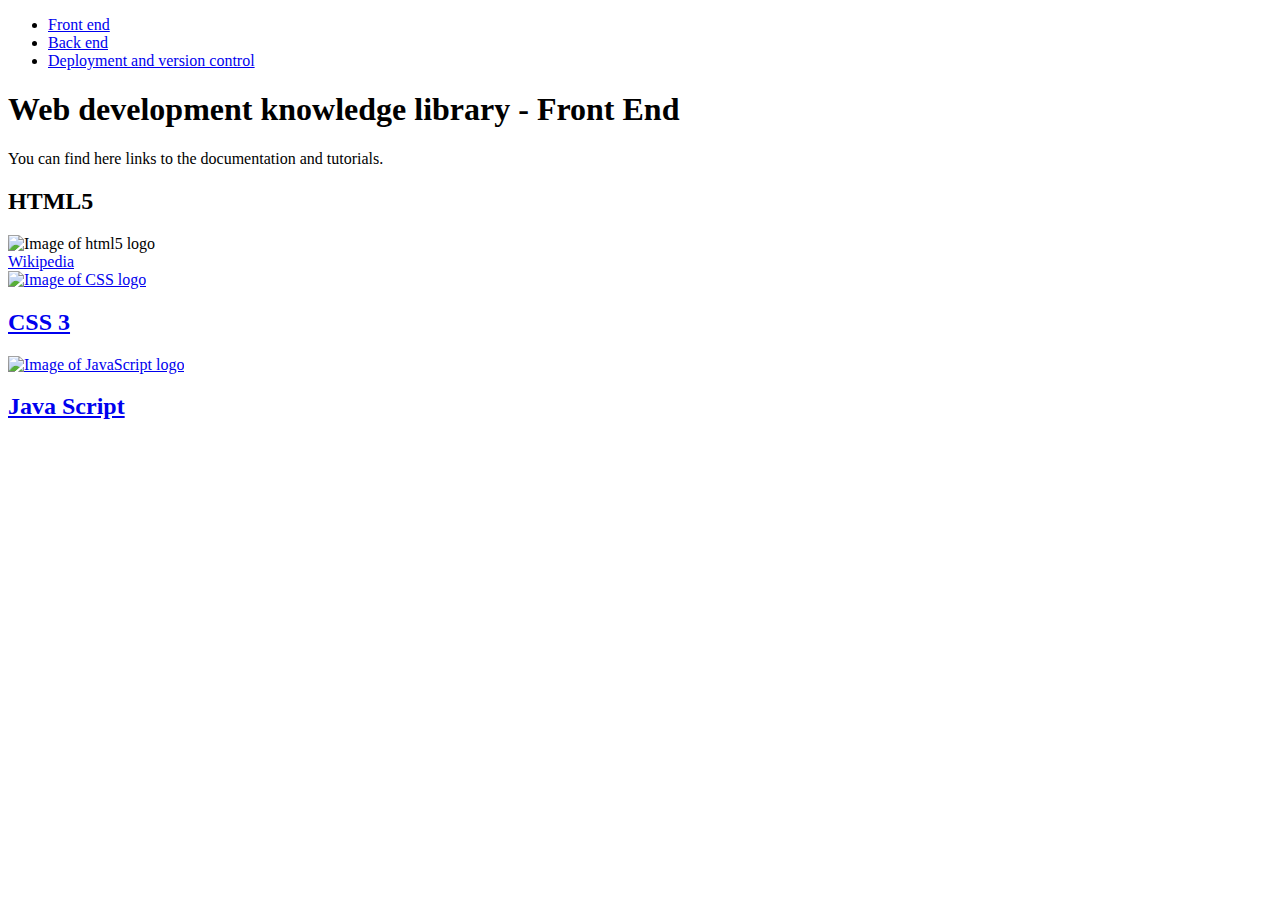
==== index.html @ 7761d238 "Added 2021 version to the Readme.md; change names of links in website and move logos under correct p" ====
<!DOCTYPE html>
<html lang="en">
    <head>
        <title>Web development knowledge library</title>
        <link rel="stylesheet" href="css/style.css" type="text/css" />
    </head>
    <body>
        <nav>
            <ul>
                <li><a href='index.html'>Front end</a></li>
                <li><a href='stream-two.html'>Back end</a></li>
                <li><a href='stream-three.html'>Deployment and version control</a></li>
            </ul>
        </nav>
        <header>
            <h1>Web development knowledge library - Front End</h1>
            <p>You can find here links to the documentation and tutorials.</p>
        </header>
            <div class='card'>
                <div class="card-header">
                    <h2>HTML5</h2>
                </div>
                <div class="card-img">
                    <img src="images/html5_logo.png" alt="Image of html5 logo">
                </div>
                <div class="card-body">
                <a href='https://en.wikipedia.org/wiki/HTML5' target= _blank>
                    Wikipedia 
                </a>
            </div>
            </div>
            <div class='card'>
                <a href='https://en.wikipedia.org/wiki/Cascading_Style_Sheets' target= _blank>
                    <img src="images/css_logo.png" alt="Image of CSS logo">
                    <h2>CSS 3</h2>
                </a>
            </div>
            <div class='card'>
                <a href='https://en.wikipedia.org/wiki/JavaScript' target='_blank'>
                    <img src='images/js_logo.png' alt="Image of JavaScript logo">
                    <h2>Java Script</h2>
                    
                </a>
            </div>           
    </body>
</html>
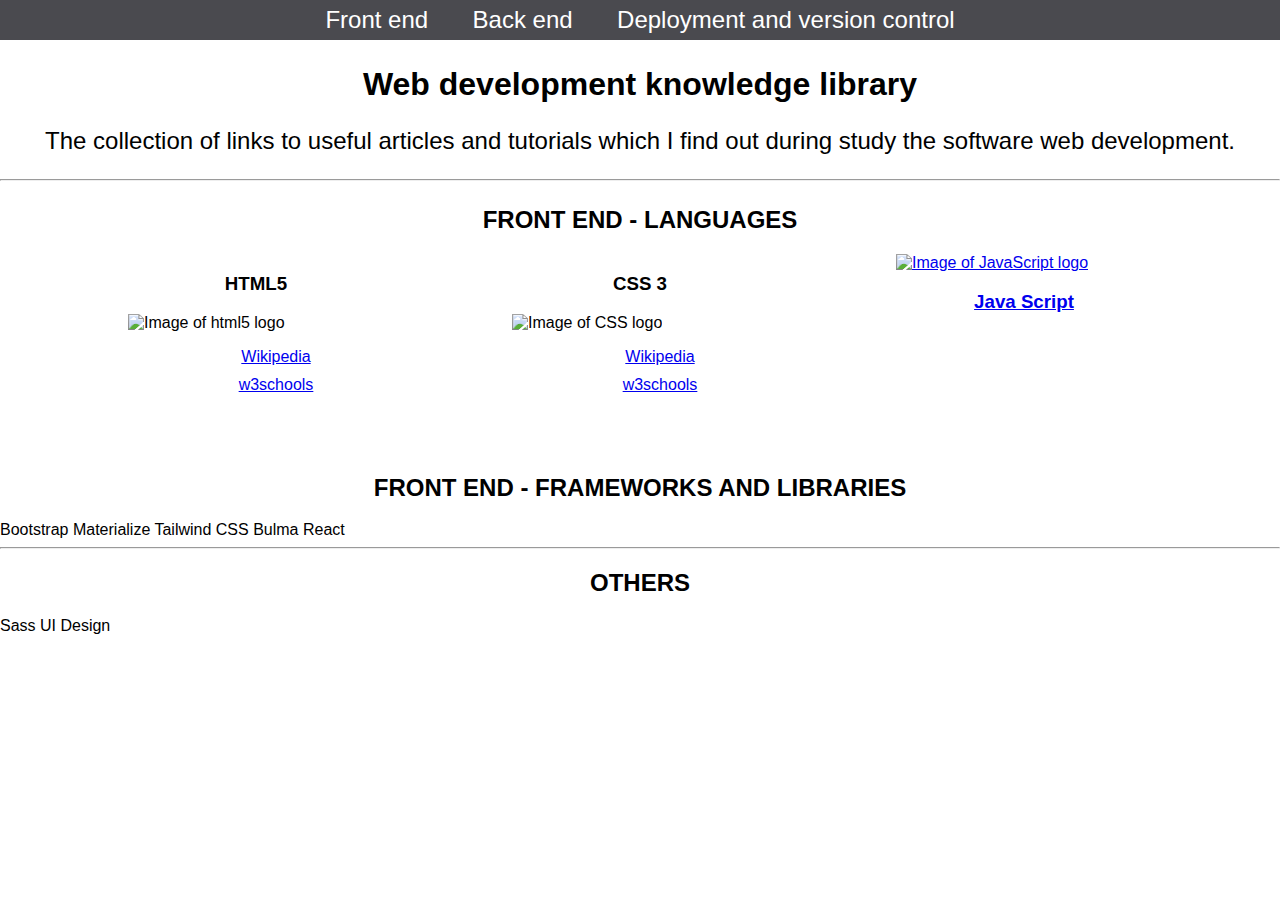
==== commit e648e0db: "Split cards in to 3 parts - head, img and body; in body added the list of links" ====
--- a/index.html
+++ b/index.html
@@ -1,46 +1,87 @@
 <!DOCTYPE html>
 <html lang="en">
-    <head>
-        <title>Web development knowledge library</title>
-        <link rel="stylesheet" href="css/style.css" type="text/css" />
-    </head>
-    <body>
-        <nav>
-            <ul>
-                <li><a href='index.html'>Front end</a></li>
-                <li><a href='stream-two.html'>Back end</a></li>
-                <li><a href='stream-three.html'>Deployment and version control</a></li>
-            </ul>
-        </nav>
-        <header>
-            <h1>Web development knowledge library - Front End</h1>
-            <p>You can find here links to the documentation and tutorials.</p>
-        </header>
+
+<head>
+    <title>Web development knowledge library - Fronted</title>
+    <link rel="stylesheet" href="css/style.css" type="text/css" />
+</head>
+
+<body>
+    <nav>
+        <ul>
+            <li><a href='index.html'>Front end</a></li>
+            <li><a href='stream-two.html'>Back end</a></li>
+            <li><a href='stream-three.html'>Deployment and version control</a></li>
+        </ul>
+    </nav>
+    <header>
+        <h1>Web development knowledge library</h1>
+        <p>The collection of links to useful articles and tutorials which I find out during study the software web
+            development.</p>
+        <hr>
+
+    </header>
+    <section>
+        <article>
+            <h2>Front end - Languages</h2>
             <div class='card'>
                 <div class="card-header">
-                    <h2>HTML5</h2>
+                    <h3>HTML5</h3>
                 </div>
                 <div class="card-img">
                     <img src="images/html5_logo.png" alt="Image of html5 logo">
                 </div>
                 <div class="card-body">
-                <a href='https://en.wikipedia.org/wiki/HTML5' target= _blank>
-                    Wikipedia 
-                </a>
-            </div>
+                    <ul class="links-list">
+                        <li><a href='https://en.wikipedia.org/wiki/HTML5' target=_blank>
+                            Wikipedia
+                        </a></li>
+                        <li><a href='https://www.w3schools.com/html/' target=_blank>
+                            w3schools
+                        </a></li>
+                    </ul>
+                </div>
             </div>
             <div class='card'>
-                <a href='https://en.wikipedia.org/wiki/Cascading_Style_Sheets' target= _blank>
+                <div class="card-header">
+                    <h3>CSS 3</h3>
+                </div>
+                <div class="card-img">
                     <img src="images/css_logo.png" alt="Image of CSS logo">
-                    <h2>CSS 3</h2>
-                </a>
+                </div>
+                <div class="card-body">
+                    <ul class="links-list">
+                        <li><a href='https://en.wikipedia.org/wiki/Cascading_Style_Sheets' target=_blank>
+                            Wikipedia
+                        </a></li>
+                        <li><a href='https://www.w3schools.com/html/' target=_blank>
+                            w3schools
+                        </a></li>
+                    </ul>
+                </div>
             </div>
+
             <div class='card'>
                 <a href='https://en.wikipedia.org/wiki/JavaScript' target='_blank'>
                     <img src='images/js_logo.png' alt="Image of JavaScript logo">
-                    <h2>Java Script</h2>
-                    
+                    <h3>Java Script</h3>
+
                 </a>
-            </div>           
-    </body>
+            </div>
+        </article>
+        <article>
+            <h2>Front end - Frameworks and libraries</h2>
+            Bootstrap
+            Materialize
+            Tailwind CSS
+            Bulma
+            React
+            <hr>
+            <h2>Others</h2>
+            Sass
+            UI Design
+        </article>
+    </section>
+</body>
+
 </html>--- a/css/style.css
+++ b/css/style.css
@@ -0,0 +1,73 @@
+body {
+    margin: 0;
+    padding: 0;
+    font-family: 'Oswald', sans-serif;
+}
+nav ul {
+    list-style: none;
+    background-color: #4a4a4f;
+    text-align: center;
+    margin: 0;
+    padding: 0;
+}
+nav li {
+    font-size: 1.5em;
+    line-height: 40px;
+    height: 40px;
+    display: inline-block;
+
+}
+nav a {
+    text-decoration: none;
+    color: #ffffff;
+    display: block;
+    padding-left: 20px;
+    padding-right: 20px;
+}
+nav a:hover {
+    color: #4a4a4f;
+    background-color: #ffffff;
+}
+
+header {
+    margin-top: 2%;
+    margin-bottom: 2%;
+}
+header p {
+    text-align: center;
+    font-size: 1.5em;
+}
+
+article {
+    clear: both;
+}
+.card {
+    float: left;
+    width: 20%;
+    margin-left: 10%;
+    margin-bottom:5%;   
+}
+
+.card img {
+    width: 100%;
+    height: 180px;   
+}
+
+.card-body {
+    text-align: center;
+}
+
+.links-list {
+    list-style: none;
+}
+
+.links-list li {
+    margin-bottom: 10px;
+}
+
+h1, h2, h3 {
+    text-align: center;
+}
+h2 {
+    text-transform: uppercase;
+}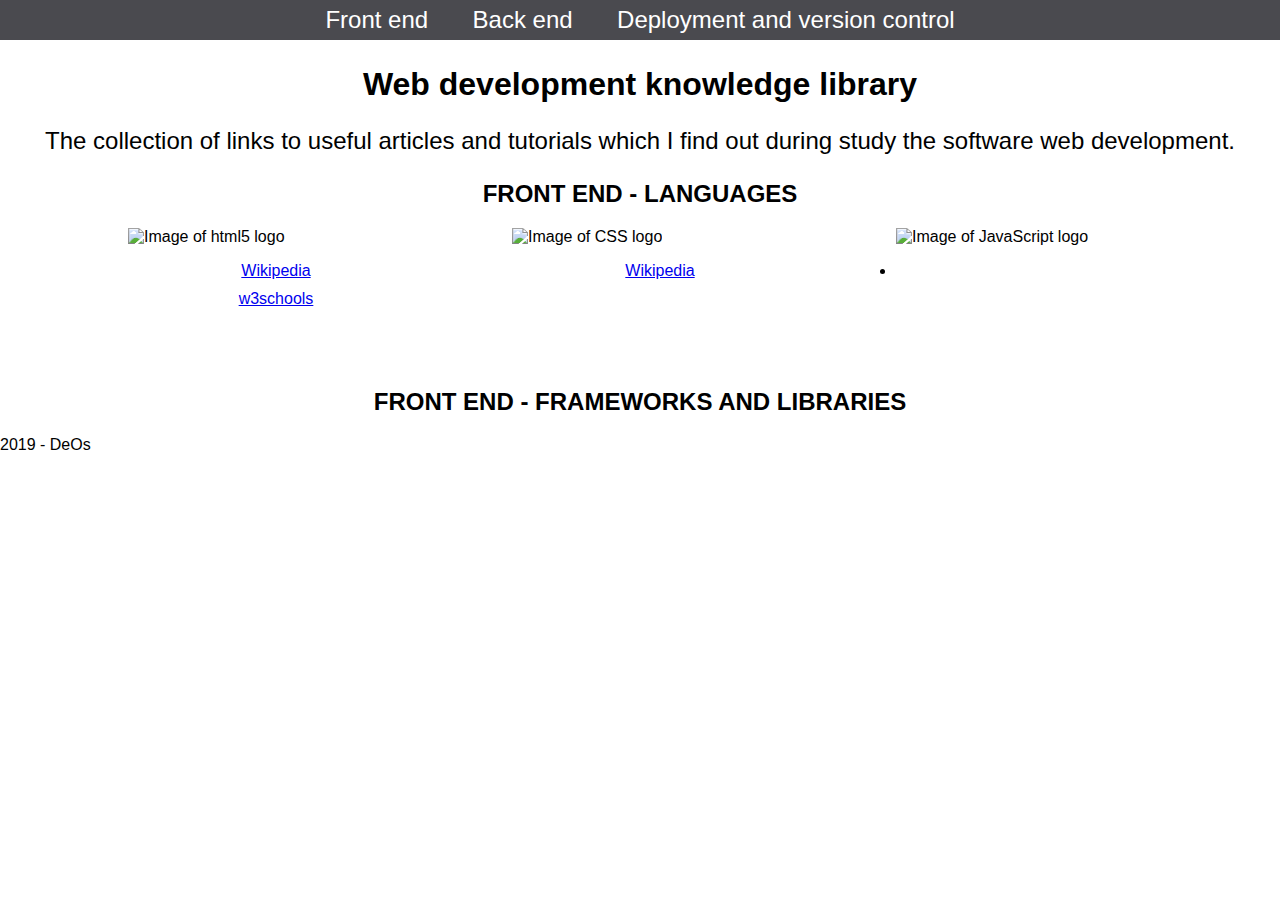
==== commit d2f0693c: "removed card header" ====
--- a/index.html
+++ b/index.html
@@ -18,60 +18,57 @@
         <h1>Web development knowledge library</h1>
         <p>The collection of links to useful articles and tutorials which I find out during study the software web
             development.</p>
-        <hr>
-
     </header>
     <section>
         <article>
             <h2>Front end - Languages</h2>
             <div class='card'>
-                <div class="card-header">
-                    <h3>HTML5</h3>
-                </div>
+
                 <div class="card-img">
                     <img src="images/html5_logo.png" alt="Image of html5 logo">
                 </div>
                 <div class="card-body">
                     <ul class="links-list">
                         <li><a href='https://en.wikipedia.org/wiki/HTML5' target=_blank>
-                            Wikipedia
-                        </a></li>
+                                Wikipedia
+                            </a></li>
                         <li><a href='https://www.w3schools.com/html/' target=_blank>
-                            w3schools
-                        </a></li>
+                                w3schools
+                            </a></li>
                     </ul>
                 </div>
             </div>
             <div class='card'>
-                <div class="card-header">
-                    <h3>CSS 3</h3>
-                </div>
+
                 <div class="card-img">
                     <img src="images/css_logo.png" alt="Image of CSS logo">
                 </div>
                 <div class="card-body">
                     <ul class="links-list">
                         <li><a href='https://en.wikipedia.org/wiki/Cascading_Style_Sheets' target=_blank>
-                            Wikipedia
-                        </a></li>
-                        <li><a href='https://www.w3schools.com/html/' target=_blank>
-                            w3schools
-                        </a></li>
+                                Wikipedia
+                            </a></li>
+
                     </ul>
                 </div>
             </div>
 
             <div class='card'>
-                <a href='https://en.wikipedia.org/wiki/JavaScript' target='_blank'>
+
+                <div class="card-img">
                     <img src='images/js_logo.png' alt="Image of JavaScript logo">
-                    <h3>Java Script</h3>
-
-                </a>
+                </div>
+                <div class="card-body">
+                    <ul class="links-list"></ul>
+                    <li><a href='https://en.wikipedia.org/wiki/JavaScript' target='_blank'>
+                        </a></li>
+                    </ul>
+                </div>
             </div>
         </article>
         <article>
             <h2>Front end - Frameworks and libraries</h2>
-            Bootstrap
+            <!-- Bootstrap
             Materialize
             Tailwind CSS
             Bulma
@@ -79,9 +76,12 @@
             <hr>
             <h2>Others</h2>
             Sass
-            UI Design
+            UI Design -->
         </article>
     </section>
+    <footer>
+        <span>2019 - DeOs</span>
+    </footer>
 </body>
 
 </html>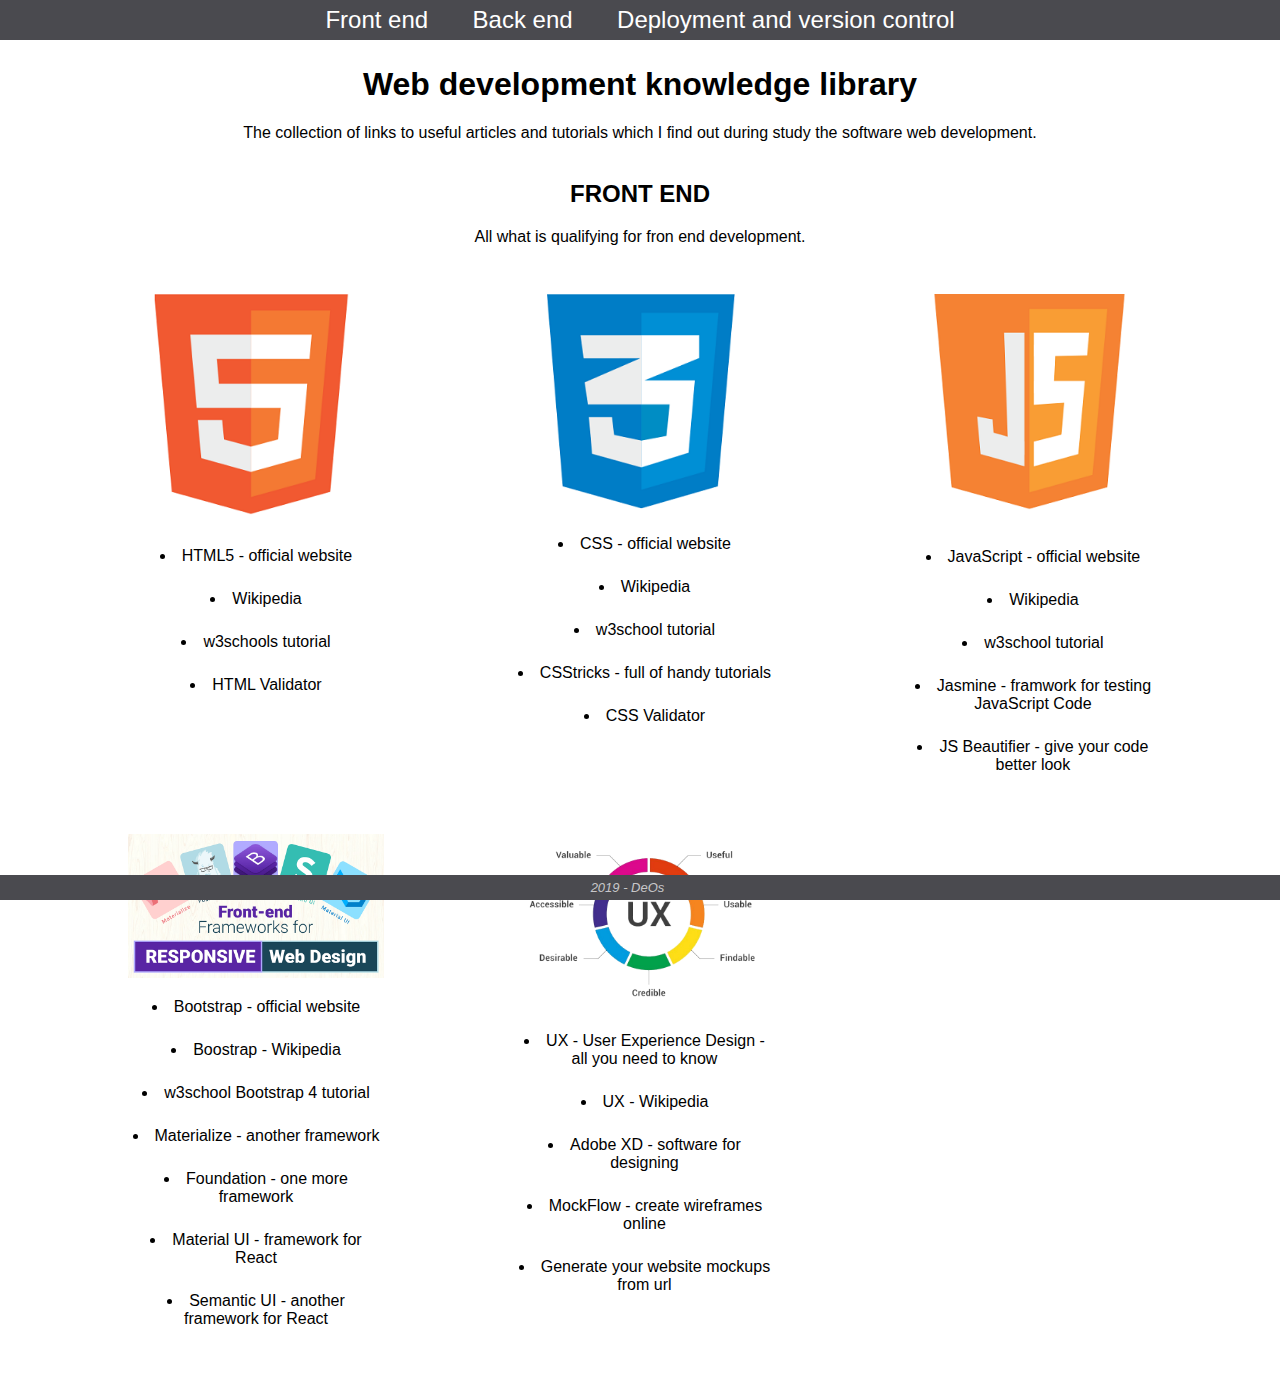
==== commit 5064dcaf: "Added UX design links to the fron end page; added usefull links; finished styling front end page" ====
--- a/index.html
+++ b/index.html
@@ -20,8 +20,8 @@
             development.</p>
     </header>
     <section>
-        <article>
-            <h2>Front end - Languages</h2>
+            <h2>Front end</h2>
+            <p>All what is qualifying for fron end development.</p>
             <div class='card'>
 
                 <div class="card-img">
@@ -29,11 +29,15 @@
                 </div>
                 <div class="card-body">
                     <ul class="links-list">
+                        <li><a href="https://html.spec.whatwg.org/" target="_blank">HTML5 - official website</a></li>
                         <li><a href='https://en.wikipedia.org/wiki/HTML5' target=_blank>
                                 Wikipedia
                             </a></li>
                         <li><a href='https://www.w3schools.com/html/' target=_blank>
-                                w3schools
+                                w3schools tutorial
+                            </a></li>
+                            <li><a href='https://validator.w3.org/' target=_blank>
+                                HTML Validator
                             </a></li>
                     </ul>
                 </div>
@@ -45,10 +49,21 @@
                 </div>
                 <div class="card-body">
                     <ul class="links-list">
+                        <li><a href='https://www.w3.org/TR/CSS/#css' target=_blank>
+                            CSS - official website
+                        </a></li>
                         <li><a href='https://en.wikipedia.org/wiki/Cascading_Style_Sheets' target=_blank>
                                 Wikipedia
                             </a></li>
-
+                            <li><a href='https://www.w3schools.com/Css/' target=_blank>
+                                w3school tutorial
+                            </a></li>
+                            <li><a href='https://css-tricks.com/' target=_blank>
+                                CSStricks - full of handy tutorials
+                            </a></li>
+                            <li><a href='https://jigsaw.w3.org/css-validator/' target=_blank>
+                                CSS Validator
+                            </a></li>
                     </ul>
                 </div>
             </div>
@@ -59,25 +74,82 @@
                     <img src='images/js_logo.png' alt="Image of JavaScript logo">
                 </div>
                 <div class="card-body">
-                    <ul class="links-list"></ul>
+                    <ul class="links-list">
+                    <li><a href='https://www.javascript.com/' target=_blank>
+                        JavaScript - official website
+                    </a></li>
                     <li><a href='https://en.wikipedia.org/wiki/JavaScript' target='_blank'>
+                        Wikipedia
+                        </a></li>
+                        <li><a href='https://www.w3schools.com/js' target=_blank>
+                            w3school tutorial
+                        </a></li>
+                        <li><a href='https://jasmine.github.io/' target=_blank>
+                            Jasmine - framwork for testing JavaScript Code
+                        </a></li>
+                        <li><a href='https://www.freeformatter.com/javascript-beautifier.html' target=_blank>
+                            JS Beautifier - give your code better look
                         </a></li>
                     </ul>
                 </div>
             </div>
-        </article>
-        <article>
-            <h2>Front end - Frameworks and libraries</h2>
-            <!-- Bootstrap
-            Materialize
-            Tailwind CSS
-            Bulma
-            React
-            <hr>
-            <h2>Others</h2>
-            Sass
-            UI Design -->
-        </article>
+            <div class='card'>
+
+                <div class="card-img">
+                    <img src='images/front_end_framweorks.png' alt="Image of Front End Frameworks logos">
+                </div>
+                <div class="card-body">
+                    <ul class="links-list">
+                    <li><a href='https://getbootstrap.com/' target=_blank>
+                        Bootstrap - official website
+                    </a></li>
+                    <li><a href='https://en.wikipedia.org/wiki/Bootstrap_(front-end_framework)' target='_blank'>
+                        Boostrap - Wikipedia
+                        </a></li>
+                        <li><a href='https://www.w3schools.com/bootstrap4/default.asp' target=_blank>
+                            w3school Bootstrap 4 tutorial
+                        </a></li>
+                        <li><a href='https://materializecss.com/getting-started.html' target=_blank>
+                            Materialize - another framework
+                        </a></li>
+                        <li><a href='https://get.foundation/index.html' target=_blank>
+                            Foundation - one more framework
+                        </a></li>
+                        <li><a href='https://material-ui.com/' target=_blank>
+                            Material UI - framework for React
+                        </a></li>
+                        <li><a href='https://semantic-ui.com/' target=_blank>
+                            Semantic UI - another framework for React
+                        </a></li>
+                    </ul>
+                </div>
+            </div>
+            <div class='card'>
+
+                <div class="card-img">
+                    <img src='images/ux.png' alt="Image of Front End Frameworks logos">
+                </div>
+                <div class="card-body">
+                    <ul class="links-list">
+                    <li><a href='https://careerfoundry.com/en/blog/ux-design/what-is-user-experience-ux-design-everything-you-need-to-know-to-get-started/' target=_blank>
+                        UX - User Experience Design - all you need to know
+                    </a></li>
+                    <li><a href='https://en.wikipedia.org/wiki/User_experience_design' target='_blank'>
+                        UX - Wikipedia
+                        </a></li>
+                        <li><a href='https://www.adobe.com/products/xd.html' target=_blank>
+                            Adobe XD - software for designing
+                        </a></li>
+                        <li><a href='https://www.mockflow.com/' target=_blank>
+                            MockFlow - create wireframes online
+                        </a></li>
+                        <li><a href='https://techsini.com/multi-mockup/index.php' target=_blank>
+                            Generate your website mockups from url
+                        </a></li>
+                        
+                    </ul>
+                </div>
+            </div>
     </section>
     <footer>
         <span>2019 - DeOs</span>
--- a/css/style.css
+++ b/css/style.css
@@ -1,8 +1,18 @@
+/* Main Style */
 body {
     margin: 0;
     padding: 0;
-    font-family: 'Oswald', sans-serif;
+    font-family: Verdana,sans-serif;
 }
+h1, h2, h3 {
+    text-align: center;
+    font-family: "Segoe UI",Arial,sans-serif;
+}
+h2 {
+    text-transform: uppercase;
+    
+}
+/* Navigation */
 nav ul {
     list-style: none;
     background-color: #4a4a4f;
@@ -28,46 +38,80 @@
     color: #4a4a4f;
     background-color: #ffffff;
 }
-
+/* Navigation */
+/* Header */
 header {
     margin-top: 2%;
-    margin-bottom: 2%;
+    margin-bottom: 3%;
 }
 header p {
     text-align: center;
-    font-size: 1.5em;
+}
+/* Header */
+
+/* Section */
+
+
+section p {
+    text-align: center;
+    margin-bottom: 3em;
+}
+.card {
+    display: inline-block;
+    width: 20%;
+    margin-left: 10%;
+    margin-bottom: 35px;
+    vertical-align: top;
+    text-align: center;
+
 }
 
-article {
-    clear: both;
-}
-.card {
-    float: left;
-    width: 20%;
-    margin-left: 10%;
-    margin-bottom:5%;   
-}
 
-.card img {
-    width: 100%;
-    height: 180px;   
-}
+.card-img img {
+    max-width: 100%;
 
-.card-body {
-    text-align: center;
 }
 
 .links-list {
-    list-style: none;
+    list-style: inside;
+    padding-left: 0;
 }
 
 .links-list li {
-    margin-bottom: 10px;
+    margin-bottom: 25px;
 }
 
-h1, h2, h3 {
+.links-list li a {
+    text-decoration: none;
+    color: #000;
+}
+
+.links-list li a:hover {
+    text-decoration: underline;
+    color: #000;
+}
+
+.links-list li a:visited {
+    color: rgb(3, 97, 16);
+}
+
+/* Section */
+
+/* Footer */
+
+footer {
+    position: fixed;
+    bottom: 0;
+    background-color: #4a4a4f;
+    width: 100%;
+    color: #ffffffb4;
     text-align: center;
+    font-style: italic;
+    font-size: small;
+    padding-top: 5px;
+    padding-bottom: 5px;
 }
-h2 {
-    text-transform: uppercase;
-}+footer span {
+    margin-right: 25px;
+}
+
